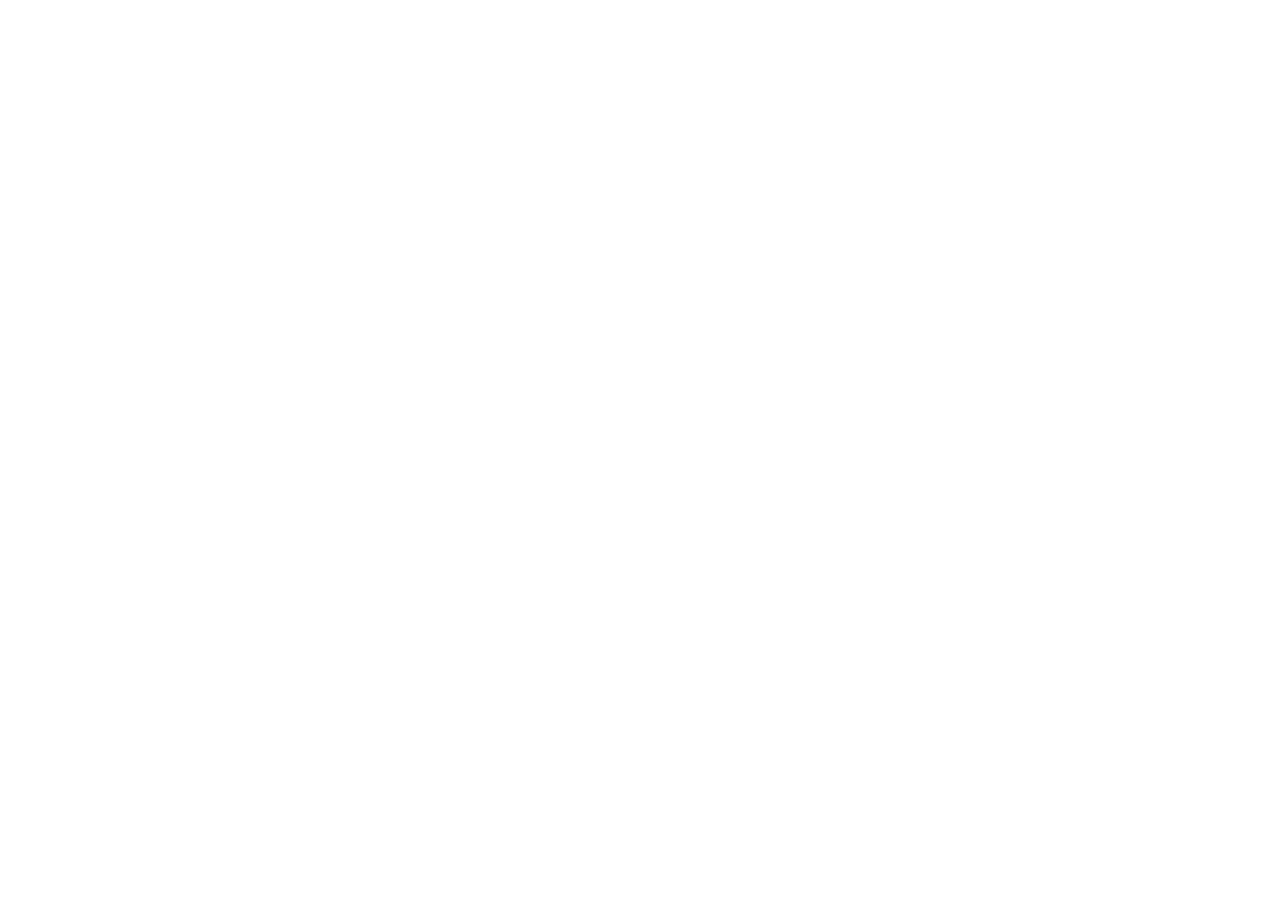
==== login.html @ 561a1340 "algumas mudanças" ====
<!doctype html>
<html lang="en">
  <head>
    <title>Login</title>
    <!-- Required meta tags -->
    <meta charset="utf-8">
    <meta name="viewport" content="width=device-width, initial-scale=1, shrink-to-fit=no">

    <!-- Bootstrap CSS -->
    <link href="https://cdn.jsdelivr.net/npm/bootstrap@5.1.3/dist/css/bootstrap.min.css" rel="stylesheet"
    integrity="sha384-1BmE4kWBq78iYhFldvKuhfTAU6auU8tT94WrHftjDbrCEXSU1oBoqyl2QvZ6jIW3" crossorigin="anonymous">

  <link rel="stylesheet" href="./css/styleLogin.css">

  </head>
  <body>
      
    <div class="container">
        <div class="row">
            <div class="col-md-6">
                
            </div>
            <div class="col-md-6">
                
            </div>
        </div>
    </div>


    <!-- Optional JavaScript -->
    <!-- jQuery first, then Popper.js, then Bootstrap JS -->
    <script src="https://cdn.jsdelivr.net/npm/bootstrap@5.1.3/dist/js/bootstrap.bundle.min.js"
    integrity="sha384-ka7Sk0Gln4gmtz2MlQnikT1wXgYsOg+OMhuP+IlRH9sENBO0LRn5q+8nbTov4+1p"
    crossorigin="anonymous"></script>
  </body>
</html>
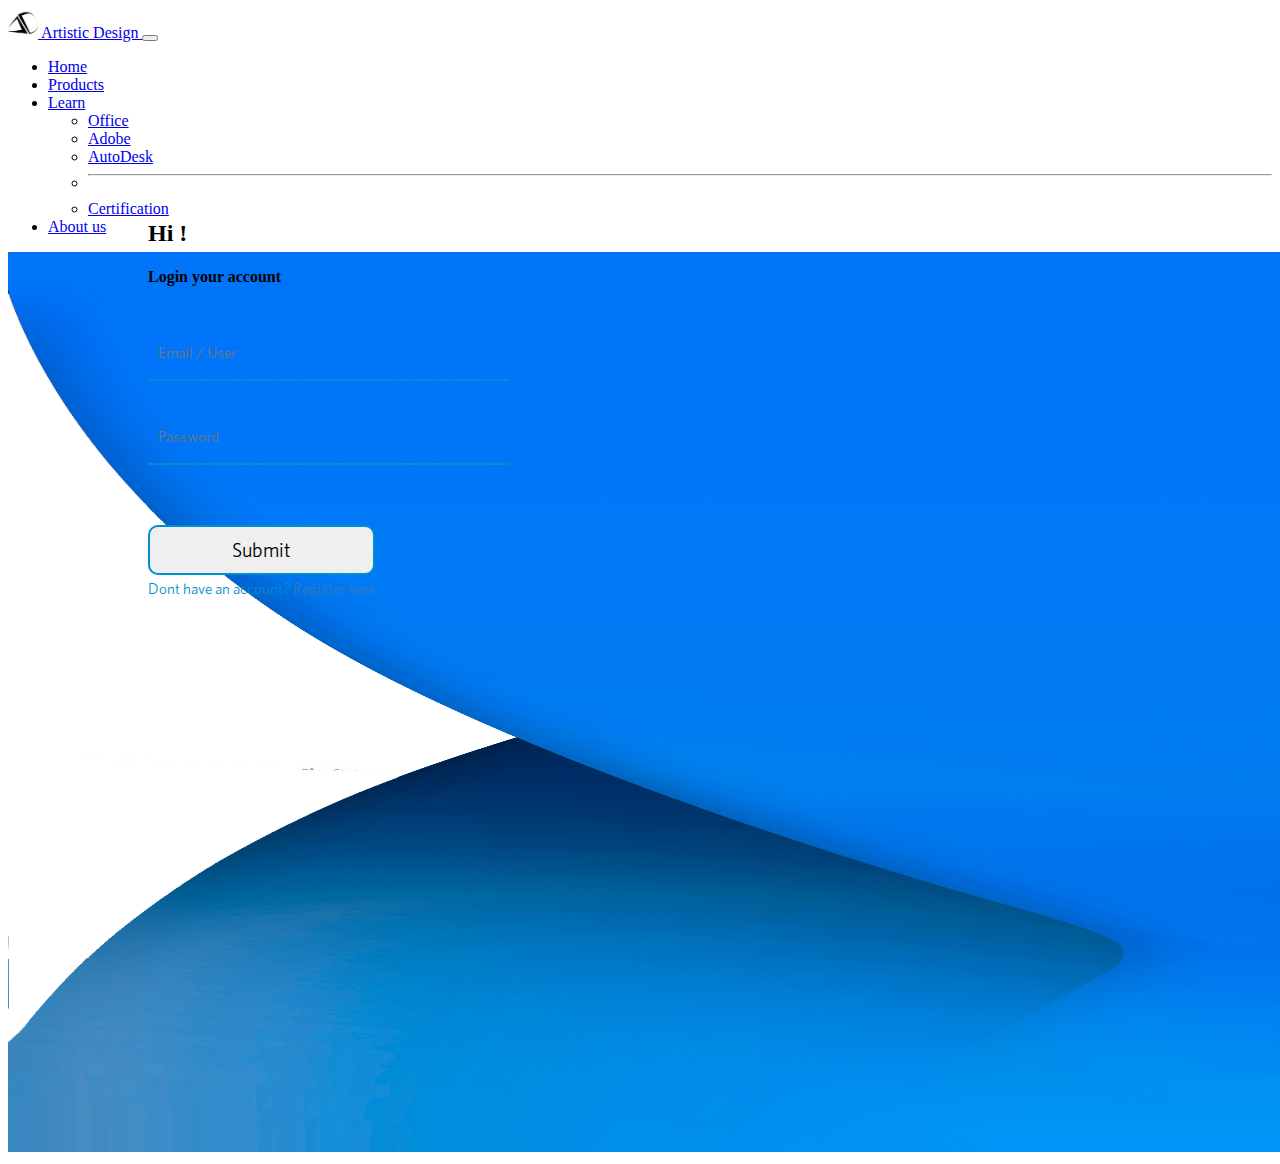
==== commit 192d82f8: "login feito" ====
--- a/login.html
+++ b/login.html
@@ -1,6 +1,7 @@
 <!doctype html>
 <html lang="en">
-  <head>
+
+<head>
     <title>Login</title>
     <!-- Required meta tags -->
     <meta charset="utf-8">
@@ -8,29 +9,90 @@
 
     <!-- Bootstrap CSS -->
     <link href="https://cdn.jsdelivr.net/npm/bootstrap@5.1.3/dist/css/bootstrap.min.css" rel="stylesheet"
-    integrity="sha384-1BmE4kWBq78iYhFldvKuhfTAU6auU8tT94WrHftjDbrCEXSU1oBoqyl2QvZ6jIW3" crossorigin="anonymous">
+        integrity="sha384-1BmE4kWBq78iYhFldvKuhfTAU6auU8tT94WrHftjDbrCEXSU1oBoqyl2QvZ6jIW3" crossorigin="anonymous">
 
-  <link rel="stylesheet" href="./css/styleLogin.css">
+    <link rel="stylesheet" href="./css/styleLogin.css">
 
-  </head>
-  <body>
-      
-    <div class="container">
+</head>
+
+<body>
+
+    <nav class="navbar fixed-top navbar-expand-lg navbar-light bg-light">
+        <div class="container-fluid">
+          <a class="navbar-brand" href="#">
+            <img src="./img/logo_progeto_final_logo.png" alt="" width="30" class="d-inline-block align-text-top">
+            Artistic Design
+          </a>
+          <button class="navbar-toggler" type="button" data-bs-toggle="collapse" data-bs-target="#navbarSupportedContent"
+            aria-controls="navbarSupportedContent" aria-expanded="false" aria-label="Toggle navigation">
+            <span class="navbar-toggler-icon"></span>
+          </button>
+          <div class="collapse navbar-collapse" id="navbarSupportedContent">
+            <ul class="navbar-nav me-auto mb-2 mb-lg-0">
+              <li class="nav-item">
+                <a class="nav-link active" aria-current="page" href="#">Home</a>
+              </li>
+              <li class="nav-item">
+                <a class="nav-link" href="#">Products</a>
+              </li>
+              <li class="nav-item dropdown">
+                <a class="nav-link dropdown-toggle" href="#" id="navbarDropdown" role="button" data-bs-toggle="dropdown"
+                  aria-expanded="false">
+                  Learn
+                </a>
+                <ul class="dropdown-menu" aria-labelledby="navbarDropdown">
+                  <li><a class="dropdown-item" href="#">Office</a></li>
+                  <li><a class="dropdown-item" href="#">Adobe</a></li>
+                  <li><a class="dropdown-item" href="#">AutoDesk</a></li>
+                  <li>
+                    <hr class="dropdown-divider">
+                  </li>
+                  <li><a class="dropdown-item" href="#">Certification</a></li>
+                </ul>
+              </li>
+              <li class="nav-item">
+                <a class="nav-link" href="#">About&nbsp;us</a> <!-- Mission, Vision & Values -->
+              </li>
+            </ul>            
+          </div>
+        </div>
+      </nav>
+    
+
+    <div class="container-fluid">
         <div class="row">
             <div class="col-md-6">
-                
+                <div class="loginformdiv">
+                    <h2>Hi !</h2>
+                    <h4>Login your account</h4>
+                    <form action="" class="loginform">
+                        <input type="text" class="login_input" placeholder="Email / User">
+                        <br>
+                        <input type="password" class="login_input" placeholder="Password">
+                        <br>
+                        <button class="submit_button">Submit</button>
+                    </form>
+                    <p class="registertext">Dont have an account? <a href="">Register here</a></p>
+                </div>
             </div>
-            <div class="col-md-6">
-                
+            <div class="col-md-6 img_div">
+                <img src="./img/applewallpaper.png" alt="" class="img-fluid" id="loginimg">
             </div>
         </div>
     </div>
 
 
+    <script>
+        let elm = document.getElementById('loginimg');
+        elm.style.height = window.innerHeight + 'px';
+        elm.style.width = window.innerWidth + 'px';
+    </script>
+
     <!-- Optional JavaScript -->
     <!-- jQuery first, then Popper.js, then Bootstrap JS -->
     <script src="https://cdn.jsdelivr.net/npm/bootstrap@5.1.3/dist/js/bootstrap.bundle.min.js"
-    integrity="sha384-ka7Sk0Gln4gmtz2MlQnikT1wXgYsOg+OMhuP+IlRH9sENBO0LRn5q+8nbTov4+1p"
-    crossorigin="anonymous"></script>
-  </body>
+        integrity="sha384-ka7Sk0Gln4gmtz2MlQnikT1wXgYsOg+OMhuP+IlRH9sENBO0LRn5q+8nbTov4+1p"
+        crossorigin="anonymous"></script>
+</body>
+
 </html>--- a/css/styleLogin.css
+++ b/css/styleLogin.css
@@ -0,0 +1,88 @@
+@charset "UTF-8";
+
+@font-face {
+    font-family: "whitney";
+    src: url("../fonts/Whitney-Book-Bas.otf");
+}
+
+* {
+    --smooth-blue: #008ecc;
+    --blue: #3e78b2;
+    --smooth-green: #d2d2d2;
+    --black: #2a2b2a;
+    --green: #44dc5b;
+}
+
+
+body {
+    background-color: white;
+}
+
+.loginformdiv{
+/* align on a screen center */
+    position: absolute;
+    top: 20%;
+    padding: 20px;
+    left: 10%;
+}
+
+.login_input{
+    width: 150%;
+    height: 50px;
+    border: 0;
+    outline: none;
+    font-size: 15px;
+    font-family: 'whitney', roboto, sans-serif;
+    color: var(--black);
+    padding-left: 10px;
+    padding-right: 10px;
+    margin-bottom: 10px;
+    margin-top: 20px;
+    background-color: transparent;
+    border-bottom: 2px solid var(--smooth-blue);
+}
+
+.login_input:focus{
+    border-bottom: 2px solid var(--blue);
+    transition: 1s ease;
+}
+
+.submit_button{
+    width: 100%;
+    height: 50px;
+    border-radius: 10px;
+    border: 0;
+    outline: none;
+    font-size: 20px;
+    font-family: 'whitney', roboto, sans-serif;
+    padding-left: 10px;
+    padding-right: 10px;
+    margin-top: 50px;
+    border: var(--smooth-blue) solid 2px;
+}
+
+.submit_button:hover{
+    transition: 1s ease;
+    background-color: var(--blue);
+    border: var(--blue) solid 2px;
+
+}
+
+.registertext{
+    font-size: 15px;
+    font-family: 'whitney', roboto, sans-serif;
+    color: var(--smooth-blue);
+    margin-top: 5px;
+    margin-bottom: 20px;
+}
+
+.registertext a{
+    color: var(--blue);
+    text-decoration: none;
+}
+
+.img_div{
+    margin: 0 !important;
+    padding: 0 !important;
+    text-align: right;
+}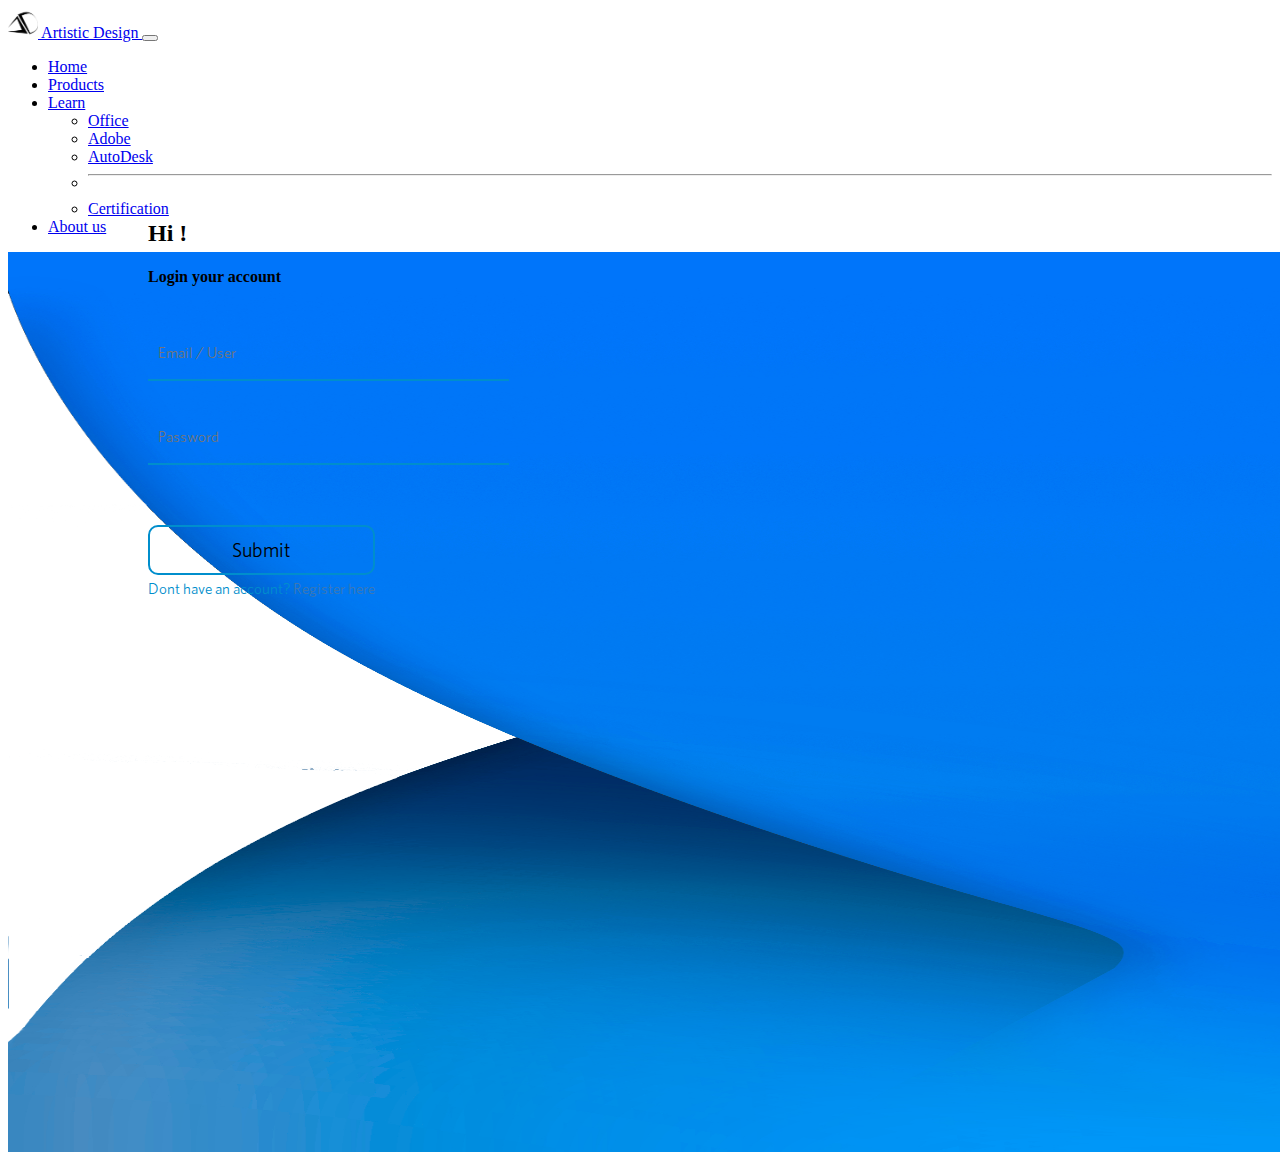
==== commit de0eb68c: "login e register feito" ====
--- a/login.html
+++ b/login.html
@@ -72,7 +72,7 @@
                         <br>
                         <button class="submit_button">Submit</button>
                     </form>
-                    <p class="registertext">Dont have an account? <a href="">Register here</a></p>
+                    <p class="registertext">Dont have an account? <a href="register.html">Register here</a></p>
                 </div>
             </div>
             <div class="col-md-6 img_div">
--- a/css/styleLogin.css
+++ b/css/styleLogin.css
@@ -19,7 +19,6 @@
 }
 
 .loginformdiv{
-/* align on a screen center */
     position: absolute;
     top: 20%;
     padding: 20px;
@@ -59,6 +58,7 @@
     padding-right: 10px;
     margin-top: 50px;
     border: var(--smooth-blue) solid 2px;
+    background-color: transparent;
 }
 
 .submit_button:hover{
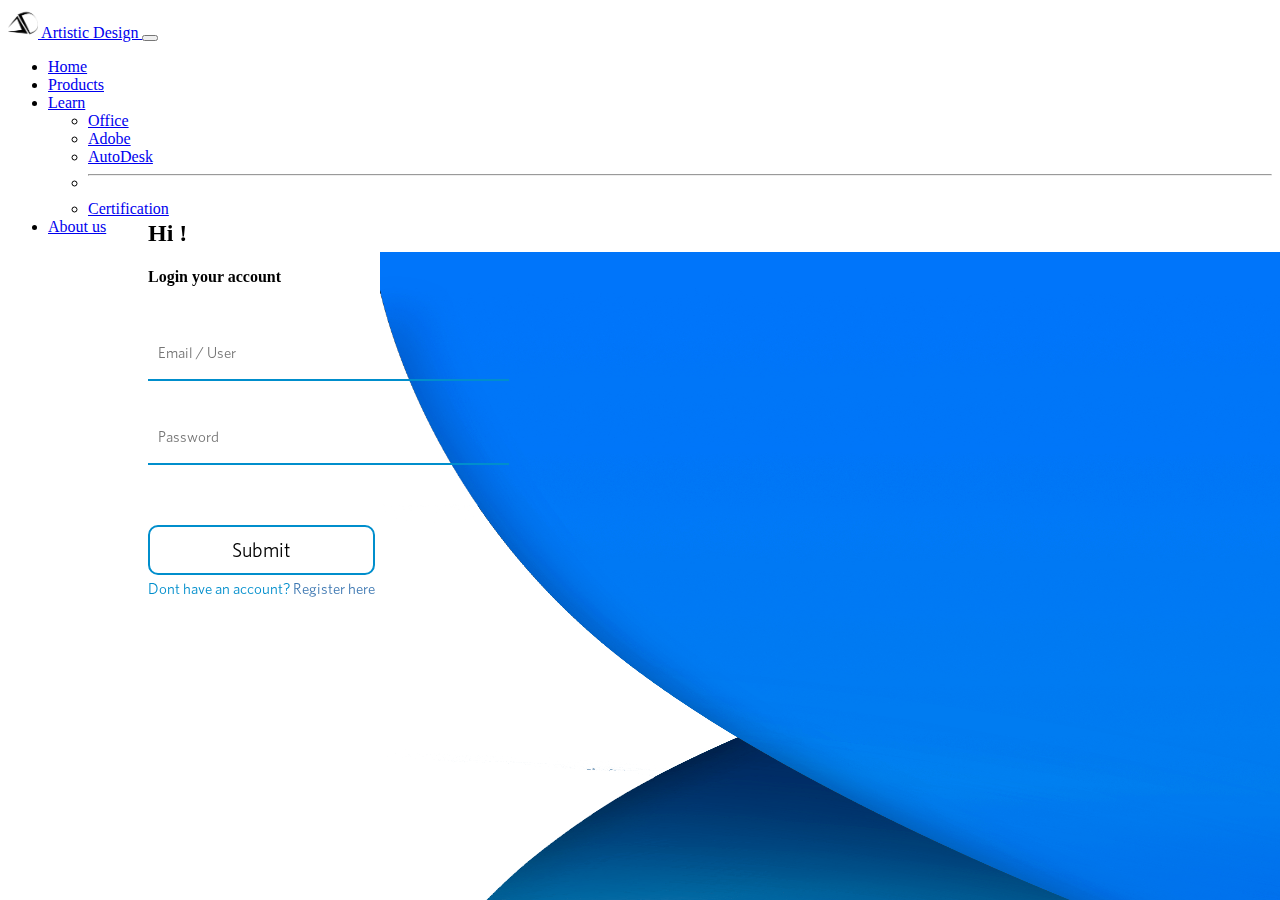
==== commit 1681e019: "login e register feito arranjado" ====
--- a/login.html
+++ b/login.html
@@ -82,12 +82,6 @@
     </div>
 
 
-    <script>
-        let elm = document.getElementById('loginimg');
-        elm.style.height = window.innerHeight + 'px';
-        elm.style.width = window.innerWidth + 'px';
-    </script>
-
     <!-- Optional JavaScript -->
     <!-- jQuery first, then Popper.js, then Bootstrap JS -->
     <script src="https://cdn.jsdelivr.net/npm/bootstrap@5.1.3/dist/js/bootstrap.bundle.min.js"
--- a/css/styleLogin.css
+++ b/css/styleLogin.css
@@ -11,6 +11,10 @@
     --smooth-green: #d2d2d2;
     --black: #2a2b2a;
     --green: #44dc5b;
+}
+
+::-webkit-scrollbar {
+    width: 0px;
 }
 
 
@@ -85,4 +89,12 @@
     margin: 0 !important;
     padding: 0 !important;
     text-align: right;
+}
+
+#loginimg{
+    height: 100vh;
+    width: 100vh;
+    position: fixed;
+    right: 0;
+    z-index: -1;
 }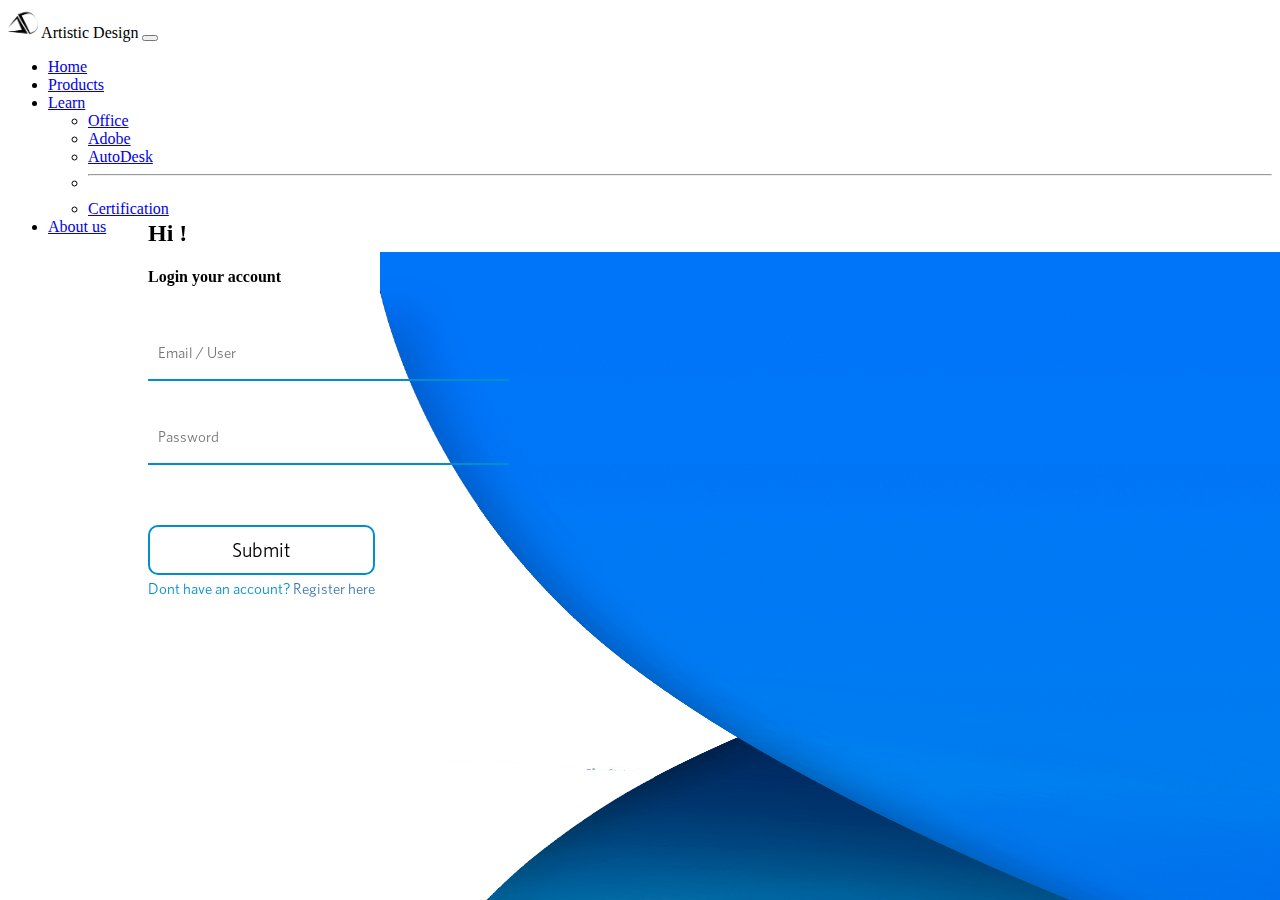
==== commit c8659b0b: "carrousel feito, começo da area 2 e bug da barra branca" ====
--- a/login.html
+++ b/login.html
@@ -2,91 +2,91 @@
 <html lang="en">
 
 <head>
-    <title>Login</title>
-    <!-- Required meta tags -->
-    <meta charset="utf-8">
-    <meta name="viewport" content="width=device-width, initial-scale=1, shrink-to-fit=no">
+  <title>Login</title>
+  <!-- Required meta tags -->
+  <meta charset="utf-8">
+  <meta name="viewport" content="width=device-width, initial-scale=1, shrink-to-fit=no">
 
-    <!-- Bootstrap CSS -->
-    <link href="https://cdn.jsdelivr.net/npm/bootstrap@5.1.3/dist/css/bootstrap.min.css" rel="stylesheet"
-        integrity="sha384-1BmE4kWBq78iYhFldvKuhfTAU6auU8tT94WrHftjDbrCEXSU1oBoqyl2QvZ6jIW3" crossorigin="anonymous">
+  <!-- Bootstrap CSS -->
+  <link href="https://cdn.jsdelivr.net/npm/bootstrap@5.1.3/dist/css/bootstrap.min.css" rel="stylesheet"
+    integrity="sha384-1BmE4kWBq78iYhFldvKuhfTAU6auU8tT94WrHftjDbrCEXSU1oBoqyl2QvZ6jIW3" crossorigin="anonymous">
 
-    <link rel="stylesheet" href="./css/styleLogin.css">
+  <link rel="stylesheet" href="./css/styleLogin.css">
 
 </head>
 
 <body>
 
-    <nav class="navbar fixed-top navbar-expand-lg navbar-light bg-light">
-        <div class="container-fluid">
-          <a class="navbar-brand" href="#">
-            <img src="./img/logo_progeto_final_logo.png" alt="" width="30" class="d-inline-block align-text-top">
-            Artistic Design
-          </a>
-          <button class="navbar-toggler" type="button" data-bs-toggle="collapse" data-bs-target="#navbarSupportedContent"
-            aria-controls="navbarSupportedContent" aria-expanded="false" aria-label="Toggle navigation">
-            <span class="navbar-toggler-icon"></span>
-          </button>
-          <div class="collapse navbar-collapse" id="navbarSupportedContent">
-            <ul class="navbar-nav me-auto mb-2 mb-lg-0">
-              <li class="nav-item">
-                <a class="nav-link active" aria-current="page" href="#">Home</a>
+  <nav class="navbar navbar-expand-lg navbar-light bg-light">
+    <div class="container-fluid">
+      <span class="navbar-brand">
+        <img src="./img/logo_progeto_final_logo.png" alt="" width="30" class="d-inline-block align-text-top">
+        Artistic Design
+      </span>
+      <button class="navbar-toggler" type="button" data-bs-toggle="collapse" data-bs-target="#navbarSupportedContent"
+        aria-controls="navbarSupportedContent" aria-expanded="false" aria-label="Toggle navigation">
+        <span class="navbar-toggler-icon"></span>
+      </button>
+      <div class="collapse navbar-collapse" id="navbarSupportedContent">
+        <ul class="navbar-nav me-auto mb-2 mb-lg-0">
+          <li class="nav-item">
+            <a class="nav-link active" aria-current="page" href="index.html">Home</a>
+          </li>
+          <li class="nav-item">
+            <a class="nav-link" href="#">Products</a>
+          </li>
+          <li class="nav-item dropdown">
+            <a class="nav-link dropdown-toggle" href="#" id="navbarDropdown" role="button" data-bs-toggle="dropdown"
+              aria-expanded="false">
+              Learn
+            </a>
+            <ul class="dropdown-menu" aria-labelledby="navbarDropdown">
+              <li><a class="dropdown-item" href="#">Office</a></li>
+              <li><a class="dropdown-item" href="#">Adobe</a></li>
+              <li><a class="dropdown-item" href="#">AutoDesk</a></li>
+              <li>
+                <hr class="dropdown-divider">
               </li>
-              <li class="nav-item">
-                <a class="nav-link" href="#">Products</a>
-              </li>
-              <li class="nav-item dropdown">
-                <a class="nav-link dropdown-toggle" href="#" id="navbarDropdown" role="button" data-bs-toggle="dropdown"
-                  aria-expanded="false">
-                  Learn
-                </a>
-                <ul class="dropdown-menu" aria-labelledby="navbarDropdown">
-                  <li><a class="dropdown-item" href="#">Office</a></li>
-                  <li><a class="dropdown-item" href="#">Adobe</a></li>
-                  <li><a class="dropdown-item" href="#">AutoDesk</a></li>
-                  <li>
-                    <hr class="dropdown-divider">
-                  </li>
-                  <li><a class="dropdown-item" href="#">Certification</a></li>
-                </ul>
-              </li>
-              <li class="nav-item">
-                <a class="nav-link" href="#">About&nbsp;us</a> <!-- Mission, Vision & Values -->
-              </li>
-            </ul>            
-          </div>
-        </div>
-      </nav>
-    
-
-    <div class="container-fluid">
-        <div class="row">
-            <div class="col-md-6">
-                <div class="loginformdiv">
-                    <h2>Hi !</h2>
-                    <h4>Login your account</h4>
-                    <form action="" class="loginform">
-                        <input type="text" class="login_input" placeholder="Email / User">
-                        <br>
-                        <input type="password" class="login_input" placeholder="Password">
-                        <br>
-                        <button class="submit_button">Submit</button>
-                    </form>
-                    <p class="registertext">Dont have an account? <a href="register.html">Register here</a></p>
-                </div>
-            </div>
-            <div class="col-md-6 img_div">
-                <img src="./img/applewallpaper.png" alt="" class="img-fluid" id="loginimg">
-            </div>
-        </div>
+              <li><a class="dropdown-item" href="#">Certification</a></li>
+            </ul>
+          </li>
+          <li class="nav-item">
+            <a class="nav-link" href="#">About&nbsp;us</a> <!-- Mission, Vision & Values -->
+          </li>
+        </ul>
+      </div>
     </div>
+  </nav>
 
 
-    <!-- Optional JavaScript -->
-    <!-- jQuery first, then Popper.js, then Bootstrap JS -->
-    <script src="https://cdn.jsdelivr.net/npm/bootstrap@5.1.3/dist/js/bootstrap.bundle.min.js"
-        integrity="sha384-ka7Sk0Gln4gmtz2MlQnikT1wXgYsOg+OMhuP+IlRH9sENBO0LRn5q+8nbTov4+1p"
-        crossorigin="anonymous"></script>
+  <div class="container-fluid">
+    <div class="row">
+      <div class="col-md-6">
+        <div class="loginformdiv">
+          <h2>Hi !</h2>
+          <h4>Login your account</h4>
+          <form action="" class="loginform">
+            <input type="text" class="login_input" placeholder="Email / User">
+            <br>
+            <input type="password" class="login_input" placeholder="Password">
+            <br>
+            <button class="submit_button">Submit</button>
+          </form>
+          <p class="registertext">Dont have an account? <a href="register.html">Register here</a></p>
+        </div>
+      </div>
+      <div class="col-md-6 img_div">
+        <img src="./img/applewallpaper.png" alt="" class="img-fluid" id="loginimg">
+      </div>
+    </div>
+  </div>
+
+
+  <!-- Optional JavaScript -->
+  <!-- jQuery first, then Popper.js, then Bootstrap JS -->
+  <script src="https://cdn.jsdelivr.net/npm/bootstrap@5.1.3/dist/js/bootstrap.bundle.min.js"
+    integrity="sha384-ka7Sk0Gln4gmtz2MlQnikT1wXgYsOg+OMhuP+IlRH9sENBO0LRn5q+8nbTov4+1p"
+    crossorigin="anonymous"></script>
 </body>
 
 </html>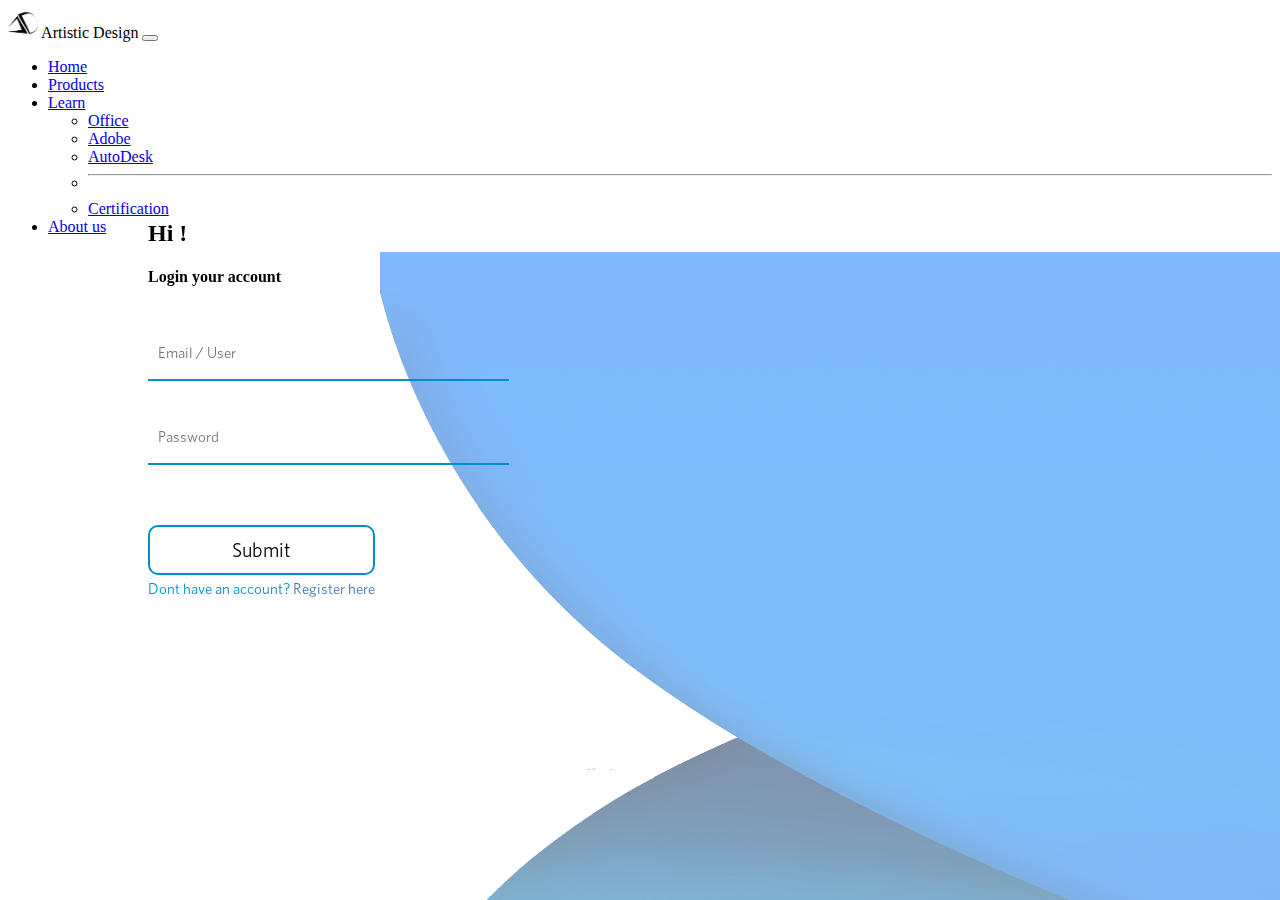
==== commit b9ab4b44: "opacidade do ligin corrigido, nao melhorado" ====
--- a/login.html
+++ b/login.html
@@ -62,7 +62,7 @@
   <div class="container-fluid">
     <div class="row">
       <div class="col-md-6">
-        <div class="loginformdiv">
+        <div class="loginformdiv" id="loginformdiv">
           <h2>Hi !</h2>
           <h4>Login your account</h4>
           <form action="" class="loginform">
@@ -81,6 +81,35 @@
     </div>
   </div>
 
+  <script>
+    const isOnTop = (id) => {
+      let element = document.querySelector(id),
+        divs = document.querySelectorAll('#loginimg');
+
+      return [...divs].some(div =>
+        div.getBoundingClientRect().bottom > element.getBoundingClientRect().bottom
+      );
+    }
+
+    window.addEventListener('resize', function (event) {
+      let element = document.getElementById('loginimg');
+      if (isOnTop('#loginformdiv')) {
+        element.style.opacity = '0.5';
+        console.log('on top');
+      } else {
+        element.style.opacity = '1';
+        console.log('not on top');
+      }
+    }, true);
+    let element = document.getElementById('loginimg');
+      if (isOnTop('#loginformdiv')) {
+        element.style.opacity = '0.5';
+        console.log('on top');
+      } else {
+        element.style.opacity = '1';
+        console.log('not on top');
+      }
+  </script>
 
   <!-- Optional JavaScript -->
   <!-- jQuery first, then Popper.js, then Bootstrap JS -->
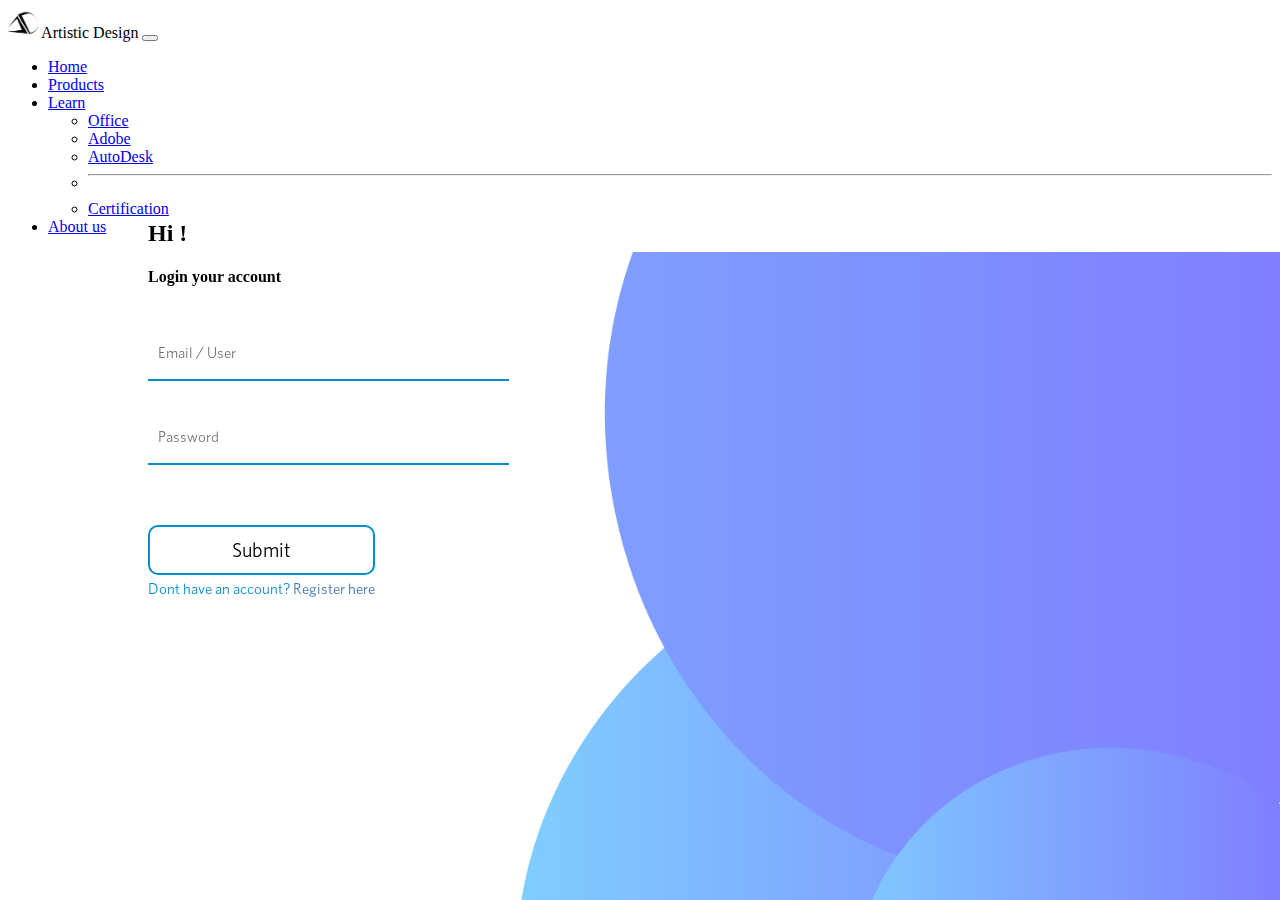
==== commit b51bb9ad: "imagens no carrosel" ====
--- a/login.html
+++ b/login.html
@@ -76,7 +76,7 @@
         </div>
       </div>
       <div class="col-md-6 img_div">
-        <img src="./img/applewallpaper.png" alt="" class="img-fluid" id="loginimg">
+        <img src="./img/log.png" alt="" class="img-fluid" id="loginimg">
       </div>
     </div>
   </div>
@@ -84,16 +84,24 @@
   <script>
     const isOnTop = (id) => {
       let element = document.querySelector(id),
-        divs = document.querySelectorAll('#loginimg');
+        divs = document.querySelectorAll('#loginformdiv');
 
       return [...divs].some(div =>
-        div.getBoundingClientRect().bottom > element.getBoundingClientRect().bottom
+        div.getBoundingClientRect().right > element.getBoundingClientRect().left
       );
     }
 
+    let element = document.getElementById('loginimg');
+      if (isOnTop('#loginimg')) {
+        element.style.opacity = '0.5';
+        console.log('on top');
+      } else {
+        element.style.opacity = '1';
+        console.log('not on top');
+      }
+
     window.addEventListener('resize', function (event) {
-      let element = document.getElementById('loginimg');
-      if (isOnTop('#loginformdiv')) {
+      if (isOnTop('#loginimg')) {
         element.style.opacity = '0.5';
         console.log('on top');
       } else {
@@ -101,14 +109,7 @@
         console.log('not on top');
       }
     }, true);
-    let element = document.getElementById('loginimg');
-      if (isOnTop('#loginformdiv')) {
-        element.style.opacity = '0.5';
-        console.log('on top');
-      } else {
-        element.style.opacity = '1';
-        console.log('not on top');
-      }
+  
   </script>
 
   <!-- Optional JavaScript -->
